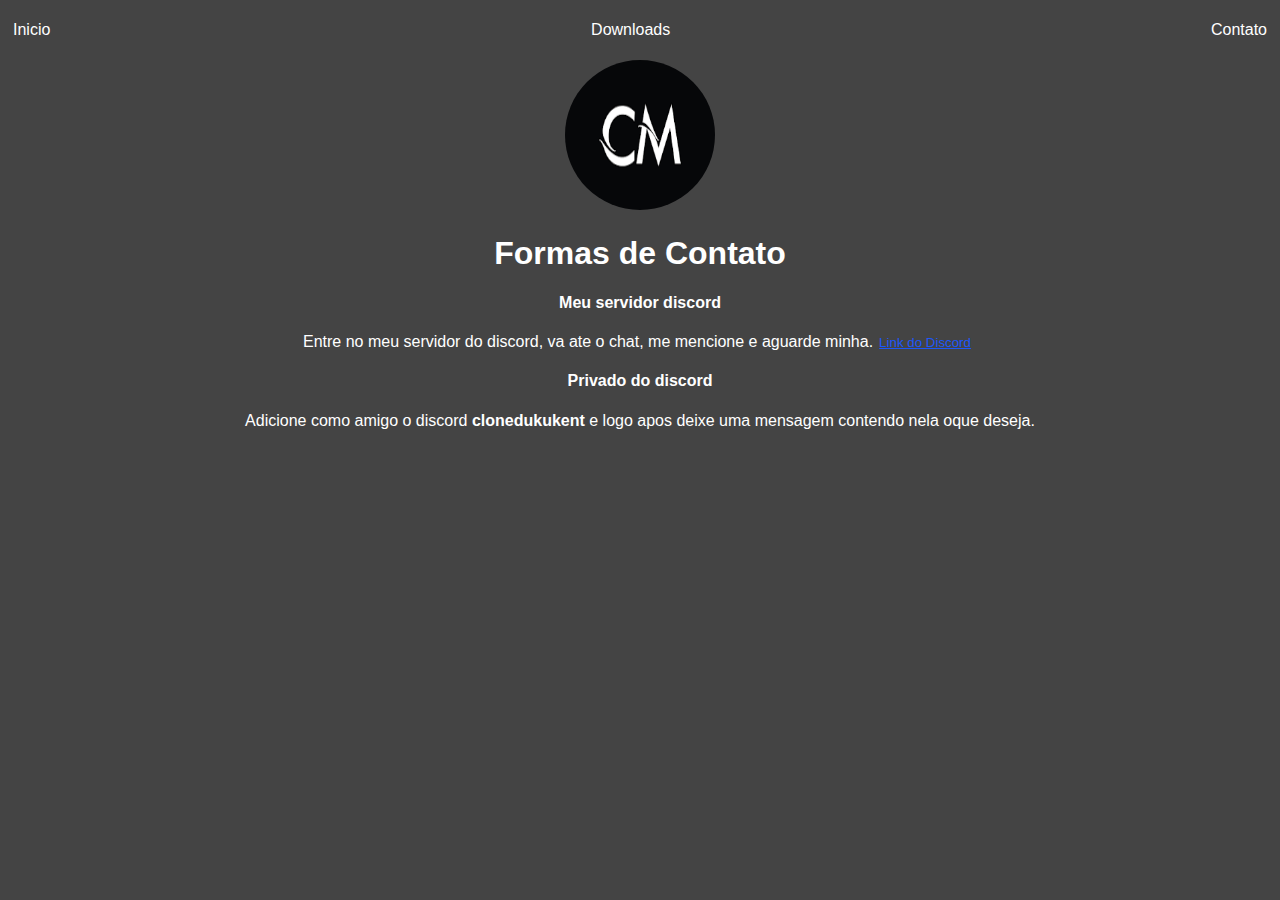
==== contato.html @ 373da057 "Add files via upload" ====
<!DOCTYPE html>
<html lang="pt-br">
<head>
	<meta charset="UTF-8">
	<meta name="viewport" content="width=device-width, initial-scale=1.0">
	<meta http-equiv="X-UA-Compatible" content="ie=edge">
	<title>Clone - Contato</title>
	<link rel="stylesheet" href="src/style.css">
</head>
<body>
	<ul id="ul">
		<a href="index.html">Inicio</a>
		<a href="downloads.html">Downloads</a>
		<a href="contato.html">Contato</a>
	</ul>
	<header class="centro">
		<img src="img/clone.png" alt="">
		<h1>Formas de Contato</h1>
	</header>
	<main class="centro">
		<p>
			<h4>Meu servidor discord</h4>
			Entre no meu servidor do discord, va ate o chat, me mencione e aguarde minha.<button onclick="clicou()">Link do Discord</button>
		</p>
		<p>
			<h4>Privado do discord</h4>
			Adicione como amigo o discord <strong>clonedukukent</strong> e logo apos deixe uma mensagem contendo nela oque deseja.
		</p>
	</main>
	<script src="src/index.js"></script>
</body>
</html>
---- src/style.css ----
body {
  color: white;
  font-family: Arial;
  background-color: #444444;
}

header img {
  width: 150px;
  height: 150px;
  border-radius: 75px 75px;
}

a {
  color: white;
  text-decoration: none;
}

ul {
  display: flex;
  justify-content: space-between;
  list-style-type: none;
  padding: 5px;
}

button {
	color: #1c57fa;
	text-decoration: underline;
	background-color: transparent;
	border: none;
	cursor: pointer;
}

#p1 {
  align-items: center;
}

.centro {
  text-align: center;
  align-items: center;
}

#video {
  height: 100px;
  width: 100px;
}
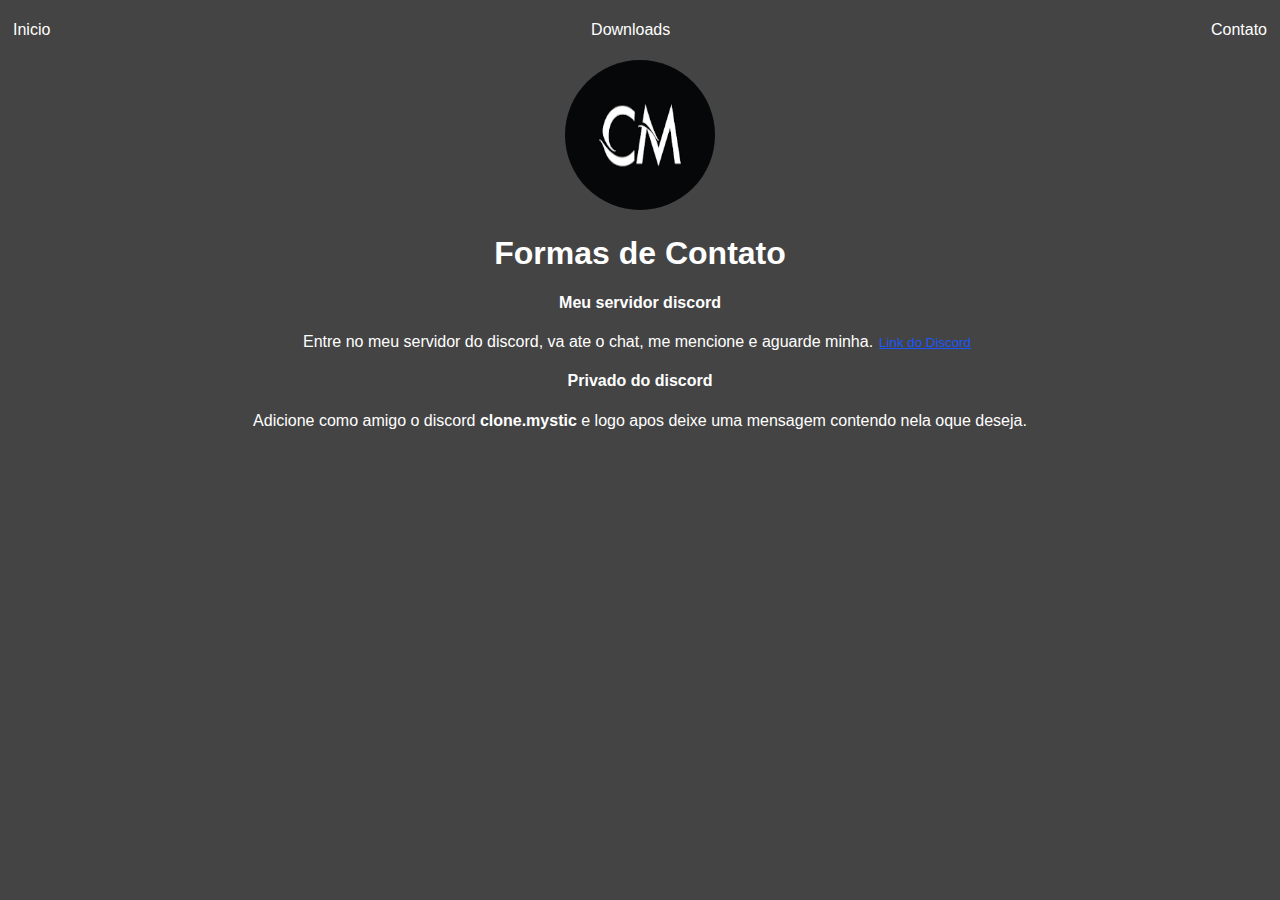
==== commit 2ef79ac3: "ATT FORMA DE CONTATO" ====
--- a/contato.html
+++ b/contato.html
@@ -24,7 +24,7 @@
 		</p>
 		<p>
 			<h4>Privado do discord</h4>
-			Adicione como amigo o discord <strong>clonedukukent</strong> e logo apos deixe uma mensagem contendo nela oque deseja.
+			Adicione como amigo o discord <strong>clone.mystic</strong> e logo apos deixe uma mensagem contendo nela oque deseja.
 		</p>
 	</main>
 	<script src="src/index.js"></script>
